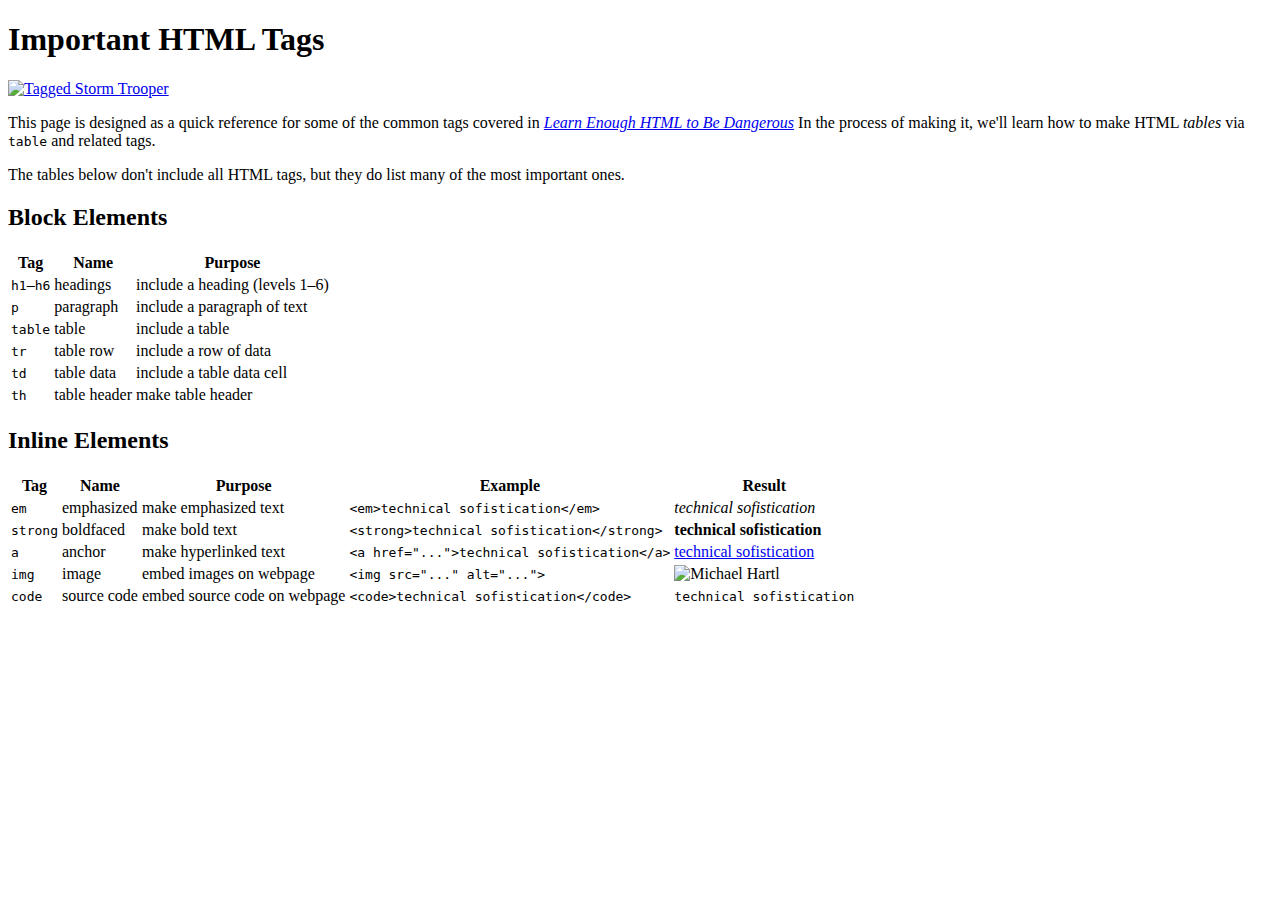
==== tags.html @ 42e7398b "Add a bitly short link for image" ====
<!DOCTYPE html>
<html lang="en">
<head>
    <meta charset="UTF-8">
    <meta name="viewport" content="width=device-width, initial-scale=1.0">
    <title>HTML Tags</title>
</head>
<body>
    <h1>Important HTML Tags</h1>
    <a href="https://www.flickr.com/photos/jdhancock/3814523970" target="_blank" rel="noopener">
        <img src="images/storm_trooper_tagged.jpg" alt="Tagged Storm Trooper">
    </a>
    <p>
        This page is designed as a quick reference for some of the common tags
      covered in <a href="https://learnenough.com/html"><em>Learn Enough HTML to Be Dangerous</em></a> In the process of making it, we'll learn how to make HTML <em>tables</em> via <code>table</code> and related tags.
    </p>
    <p>
        The tables below don't include all HTML tags, but they do list many of
      the most important ones.
    </p>

    <h2>Block Elements</h2>
    <table>
        <tr>
            <th>Tag</th>
            <th>Name</th>
            <th>Purpose</th>
        </tr>
        <tr>
            <td>
                <code>h1</code>&ndash;<code>h6</code>
            </td>
            <td>headings</td>
            <td>include a heading (levels 1&ndash;6)</td>
        </tr>
        <tr>
            <td>
                <code>p</code>
            </td>
            <td>paragraph</td>
            <td>include a paragraph of text</td>
        </tr>
        <tr>
            <td>
                <code>table</code>
            </td>
            <td>table</td>
            <td>include a table</td>
        </tr>
        <tr>
            <td>
                <code>tr</code>
            </td>
            <td>table row</td>
            <td>include a row of data</td>
        </tr>
        <tr>
            <td>
                <code>td</code>
            </td>
            <td>table data</td>
            <td>include a table data cell</td>
        </tr>
        <tr>
            <td>
                <code>th</code>
            </td>
            <td>table header</td>
            <td>make table header</td>
        </tr>
    </table>

    <h2>Inline Elements</h2>
    <table>
        <tr>
            <th>Tag</th>
            <th>Name</th>
            <th>Purpose</th>
            <th>Example</th>
            <th>Result</th>
        </tr>
        <tr>
            <td>
                <code>em</code>
            </td>
            <td>emphasized</td>
            <td>make emphasized text</td>
            <td>
                <code>&lt;em&gt;technical sofistication&lt;/em&gt;</code>
            </td>
            <td>
                <em>technical sofistication</em>
            </td>
        </tr>
        <tr>
            <td>
                <code>strong</code>
            </td>
            <td>boldfaced</td>
            <td>make bold text</td>
            <td>
                <code>&lt;strong&gt;technical sofistication&lt;/strong&gt;</code>
            </td>
            <td>
                <strong>technical sofistication</strong>
            </td>
        </tr>
        <tr>
            <td>
                <code>a</code>
            </td>
            <td>anchor</td>
            <td>make hyperlinked text</td>
            <td>
                <code>&lt;a href="..."&gt;technical sofistication&lt;/a&gt;</code>
            </td>
            <td>
                <a href="...">technical sofistication</a>
            </td>
        </tr>
        <tr>
            <td>
                <code>img</code>
            </td>
            <td>image</td>
            <td>embed images on webpage</td>
            <td>
                <code>&lt;img src="..." alt="..."&gt;</code>
            </td>
            <td>
                <img src="https://bit.ly/1MZAFuQ" alt="Michael Hartl">
            </td>
        </tr>
        <tr>
            <td>
                <code>code</code>
            </td>
            <td>source code</td>
            <td>embed source code on webpage</td>
            <td>
                <code>&lt;code&gt;technical sofistication&lt;/code&gt;</code>
            </td>
            <td>
                <code>technical sofistication</code>
            </td>
        </tr>
    </table>
</body>
</html>
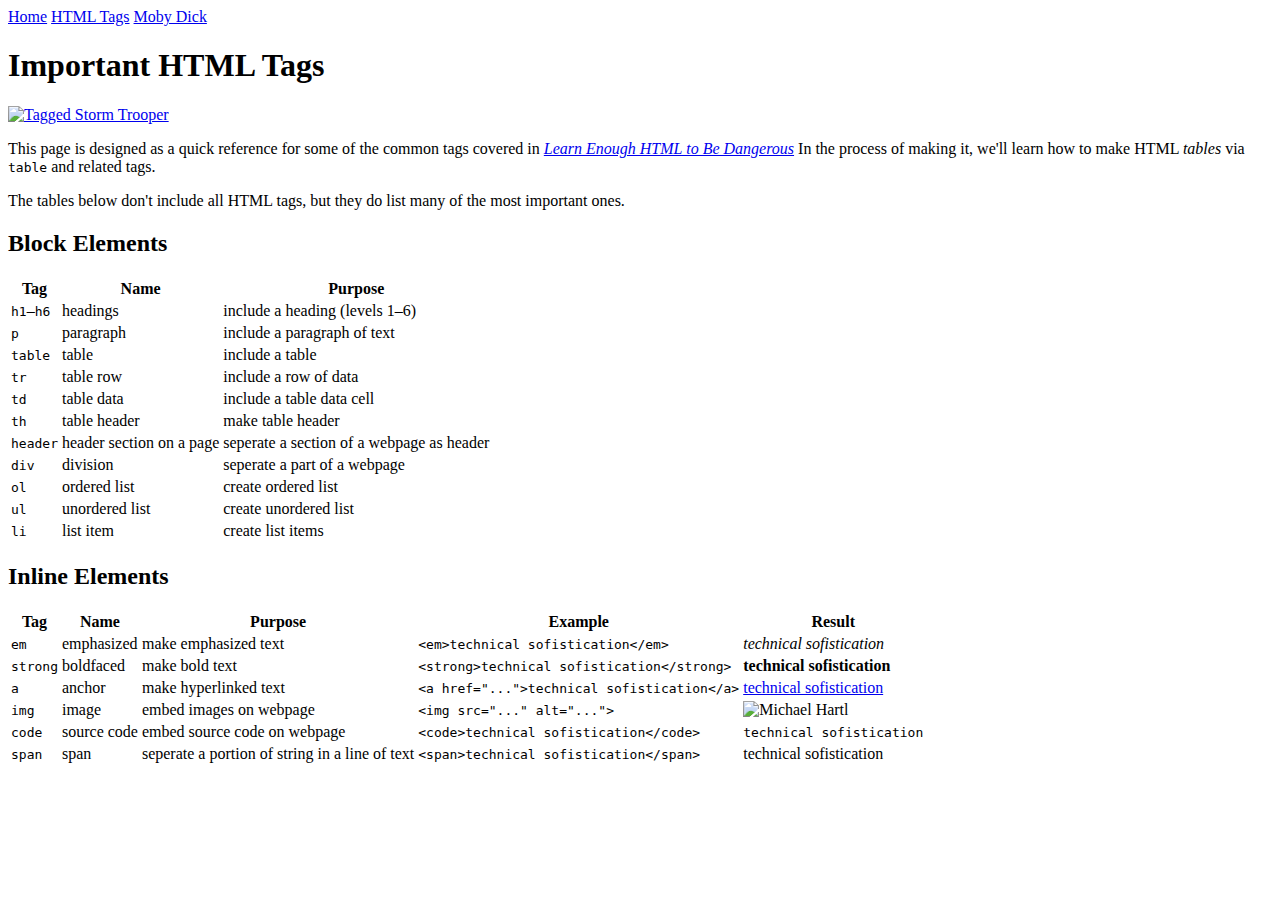
==== commit 1a24beac: "Add a Moby Dick page and a menu" ====
--- a/tags.html
+++ b/tags.html
@@ -6,6 +6,12 @@
     <title>HTML Tags</title>
 </head>
 <body>
+    <div>
+        <a href="index.html">Home</a>
+        <a href="tags.html">HTML Tags</a>
+        <a href="moby-dick.html">Moby Dick</a>
+    </div>
+
     <h1>Important HTML Tags</h1>
     <a href="https://www.flickr.com/photos/jdhancock/3814523970" target="_blank" rel="noopener">
         <img src="images/storm_trooper_tagged.jpg" alt="Tagged Storm Trooper">
@@ -68,6 +74,41 @@
             <td>table header</td>
             <td>make table header</td>
         </tr>
+        <tr>
+            <td>
+                <code>header</code>
+            </td>
+            <td>header section on a page</td>
+            <td>seperate a section of a webpage as header</td>
+        </tr>
+        <tr>
+            <td>
+                <code>div</code>
+            </td>
+            <td>division</td>
+            <td>seperate a part of a webpage</td>
+        </tr>
+        <tr>
+            <td>
+                <code>ol</code>
+            </td>
+            <td>ordered list</td>
+            <td>create ordered list</td>
+        </tr>
+        <tr>
+            <td>
+                <code>ul</code>
+            </td>
+            <td>unordered list</td>
+            <td>create unordered list</td>
+        </tr>
+        <tr>
+            <td>
+                <code>li</code>
+            </td>
+            <td>list item</td>
+            <td>create list items</td>
+        </tr>
     </table>
 
     <h2>Inline Elements</h2>
@@ -144,6 +185,19 @@
                 <code>technical sofistication</code>
             </td>
         </tr>
+        <tr>
+            <td>
+                <code>span</code>
+            </td>
+            <td>span</td>
+            <td>seperate a portion of string in a line of text</td>
+            <td>
+                <code>&lt;span&gt;technical sofistication&lt;/span&gt;</code>
+            </td>
+            <td>
+                <span>technical sofistication</span>
+            </td>
+        </tr>
     </table>
 </body>
 </html>